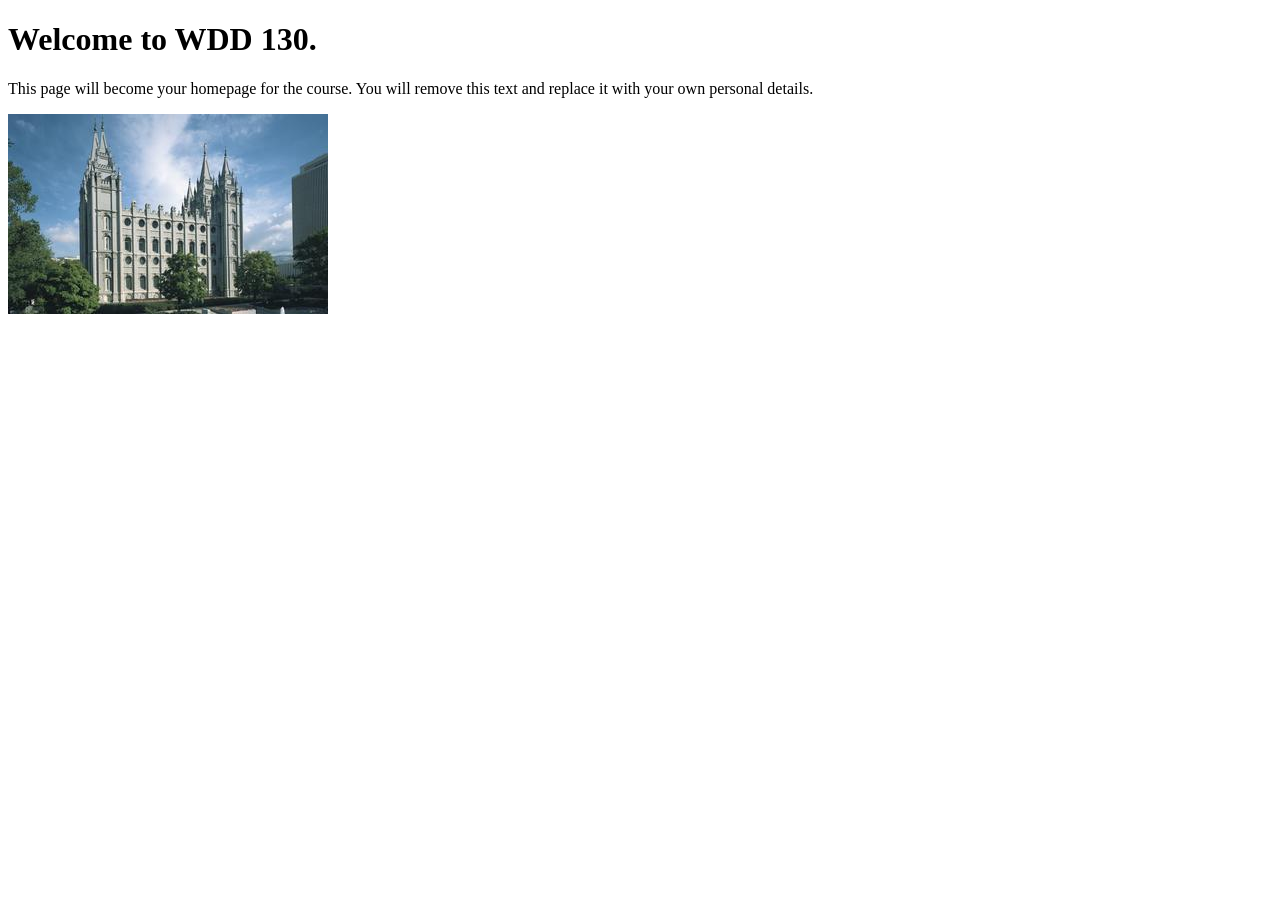
==== index.html @ 87741fb8 "Initial commit" ====
<!DOCTYPE html>
<html lang="en">
<head>
    <meta charset="UTF-8">
    <meta name="viewport" content="width=device-width, initial-scale=1.0">
    <title>WDD 130 | Personal Homepage</title>
</head>
<body>
    <h1>Welcome to WDD 130.</h1>
    <p>This page will become your homepage for the course. You will remove this text and replace it with your own personal details.</p>

    <img src="images/salt-lake-temple.jpg" alt="The Salt Lake Temple.">
</body>
</html>
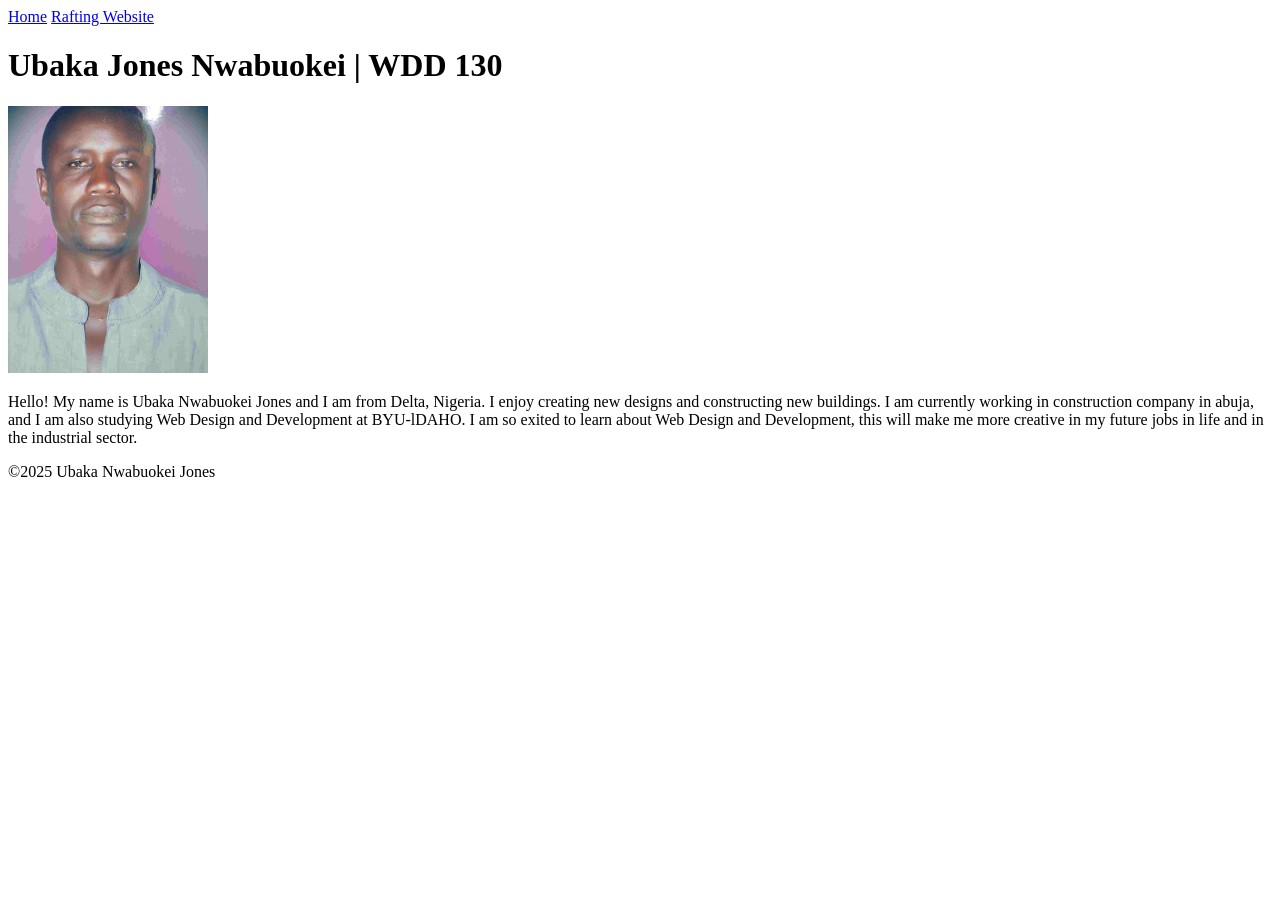
==== commit 9a2cc69d: "Introduction" ====
--- a/index.html
+++ b/index.html
@@ -1,14 +1,34 @@
 <!DOCTYPE html>
 <html lang="en">
+
 <head>
     <meta charset="UTF-8">
     <meta name="viewport" content="width=device-width, initial-scale=1.0">
-    <title>WDD 130 | Personal Homepage</title>
+    <title>Ubaka Nwabuokei Jones | WDD130</title>
 </head>
+
 <body>
-    <h1>Welcome to WDD 130.</h1>
-    <p>This page will become your homepage for the course. You will remove this text and replace it with your own personal details.</p>
+    <header>
+        <nav>
+            <a href="#">Home</a>
+            <a href="#">Rafting Website</a>
+        </nav>
+    </header>
+    <main>
+        <h1>Ubaka Jones Nwabuokei | WDD 130</h1>
+        <img src="images/profile.jpg" alt="Hello, my name is Ubaka Nwabuokei Jones" width="200">
+        <p>
+            Hello! My name is Ubaka Nwabuokei Jones and I am from Delta, Nigeria. I enjoy creating
+            new designs and constructing new buildings. I am currently working in construction
+            company in abuja,
+            and I am also studying Web Design and Development at BYU-lDAHO. I am so exited to learn
+            about Web Design and Development, this will make me more creative in my future jobs in
+            life and in the industrial sector.
+        </p>
+    </main>
+    <footer>
+        <p>©2025 Ubaka Nwabuokei Jones</p>
+    </footer>
+</body>
 
-    <img src="images/salt-lake-temple.jpg" alt="The Salt Lake Temple.">
-</body>
 </html>
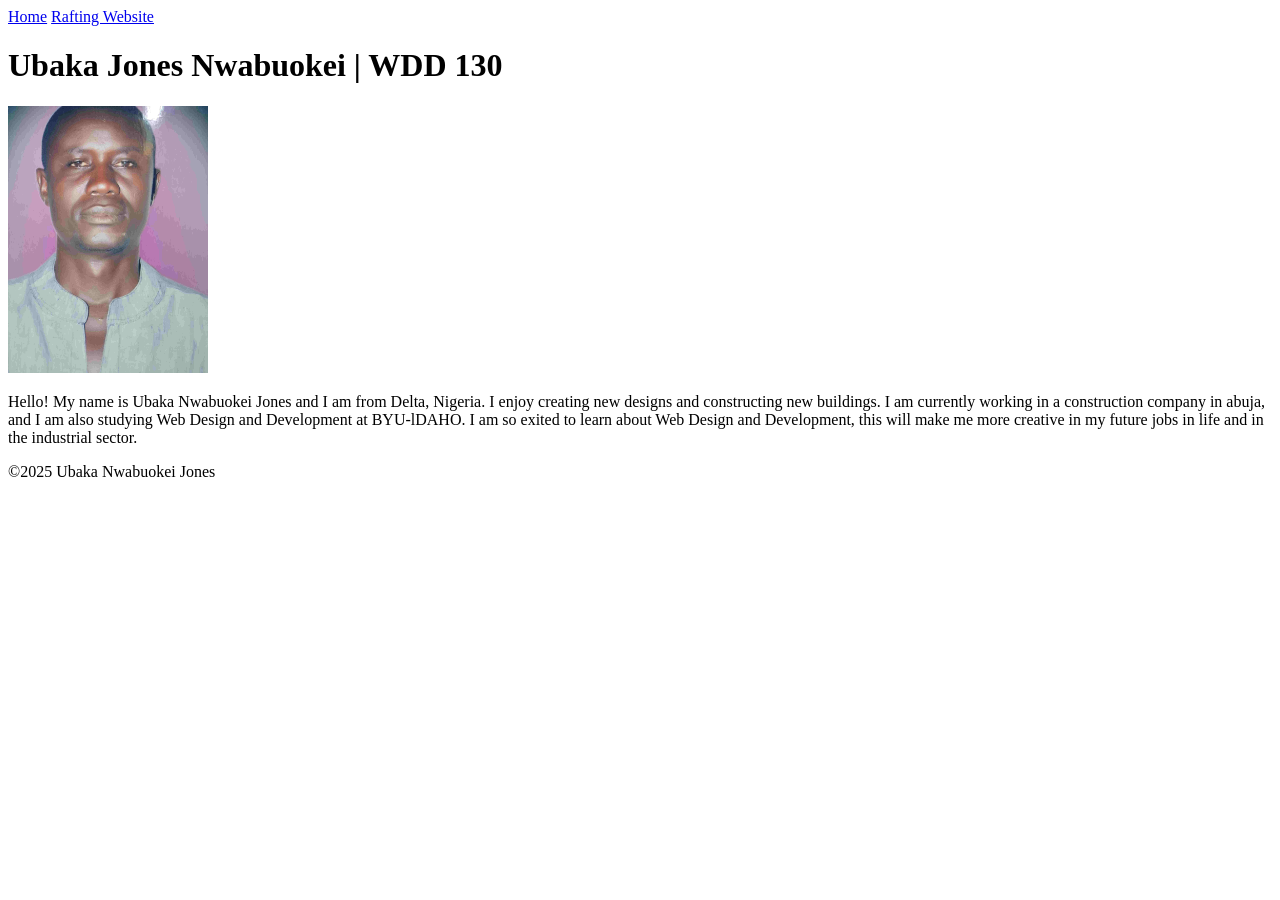
==== commit 89d5235c: "Homepage" ====
--- a/index.html
+++ b/index.html
@@ -19,11 +19,10 @@
         <img src="images/profile.jpg" alt="Hello, my name is Ubaka Nwabuokei Jones" width="200">
         <p>
             Hello! My name is Ubaka Nwabuokei Jones and I am from Delta, Nigeria. I enjoy creating
-            new designs and constructing new buildings. I am currently working in construction
-            company in abuja,
-            and I am also studying Web Design and Development at BYU-lDAHO. I am so exited to learn
-            about Web Design and Development, this will make me more creative in my future jobs in
-            life and in the industrial sector.
+            new designs and constructing new buildings. I am currently working in a construction
+            company in abuja, and I am also studying Web Design and Development at BYU-lDAHO.
+            I am so exited to learn about Web Design and Development, this will make me more
+            creative in my future jobs in life and in the industrial sector.
         </p>
     </main>
     <footer>
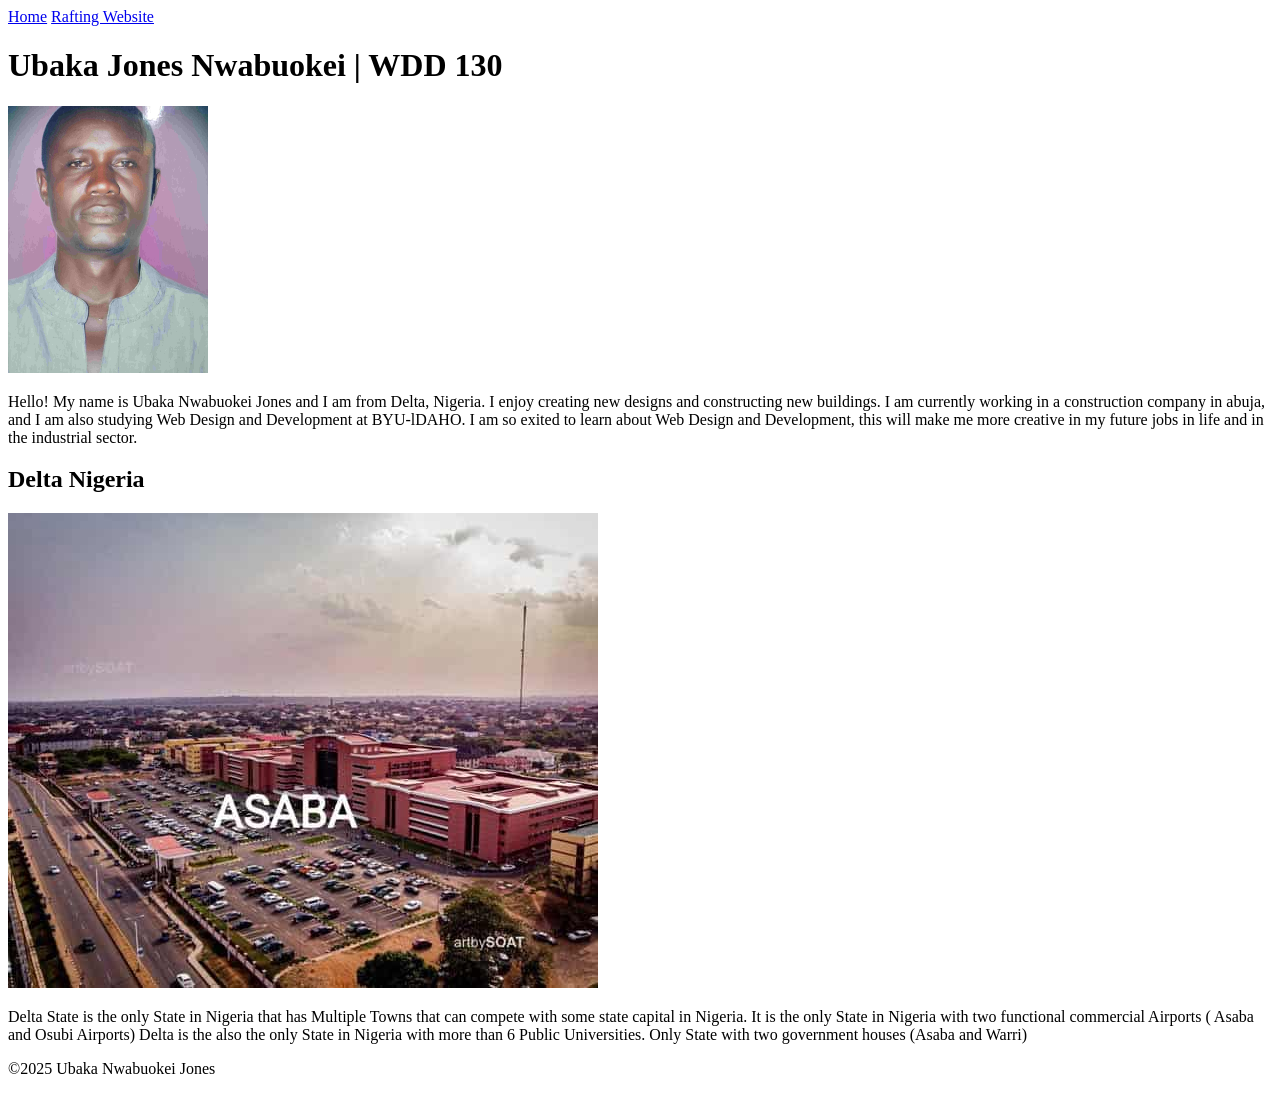
==== commit 305e1ecf: "week 2 assignment" ====
--- a/index.html
+++ b/index.html
@@ -4,14 +4,17 @@
 <head>
     <meta charset="UTF-8">
     <meta name="viewport" content="width=device-width, initial-scale=1.0">
-    <title>Ubaka Nwabuokei Jones | WDD130</title>
+    <title>Ubaka Nwabuokei Jones | WDD 130</title>
+    <meta name="description" content="Ubaka Nwabuokei |  Rafting website for rafting">
+    <meta name="author" content="Ubaka Nwabuokei Jones">
+
 </head>
 
 <body>
     <header>
         <nav>
             <a href="#">Home</a>
-            <a href="#">Rafting Website</a>
+            <a href="wwr/">Rafting Website</a>
         </nav>
     </header>
     <main>
@@ -25,6 +28,18 @@
             creative in my future jobs in life and in the industrial sector.
         </p>
     </main>
+    <aside>
+        <h2>Delta Nigeria</h2>
+        <img src="images/asaba.jpg" alt="Asaba, Delta, Nigeria">
+        <p>Delta State is the only State in Nigeria that has Multiple Towns that can compete
+            with some state
+            capital in Nigeria.
+            It is the only State in Nigeria with two functional commercial Airports ( Asaba and
+            Osubi Airports)
+            Delta is the also the only State in Nigeria with more than 6 Public Universities.
+            Only State with two government houses (Asaba and Warri)</p>
+    </aside>
+
     <footer>
         <p>©2025 Ubaka Nwabuokei Jones</p>
     </footer>
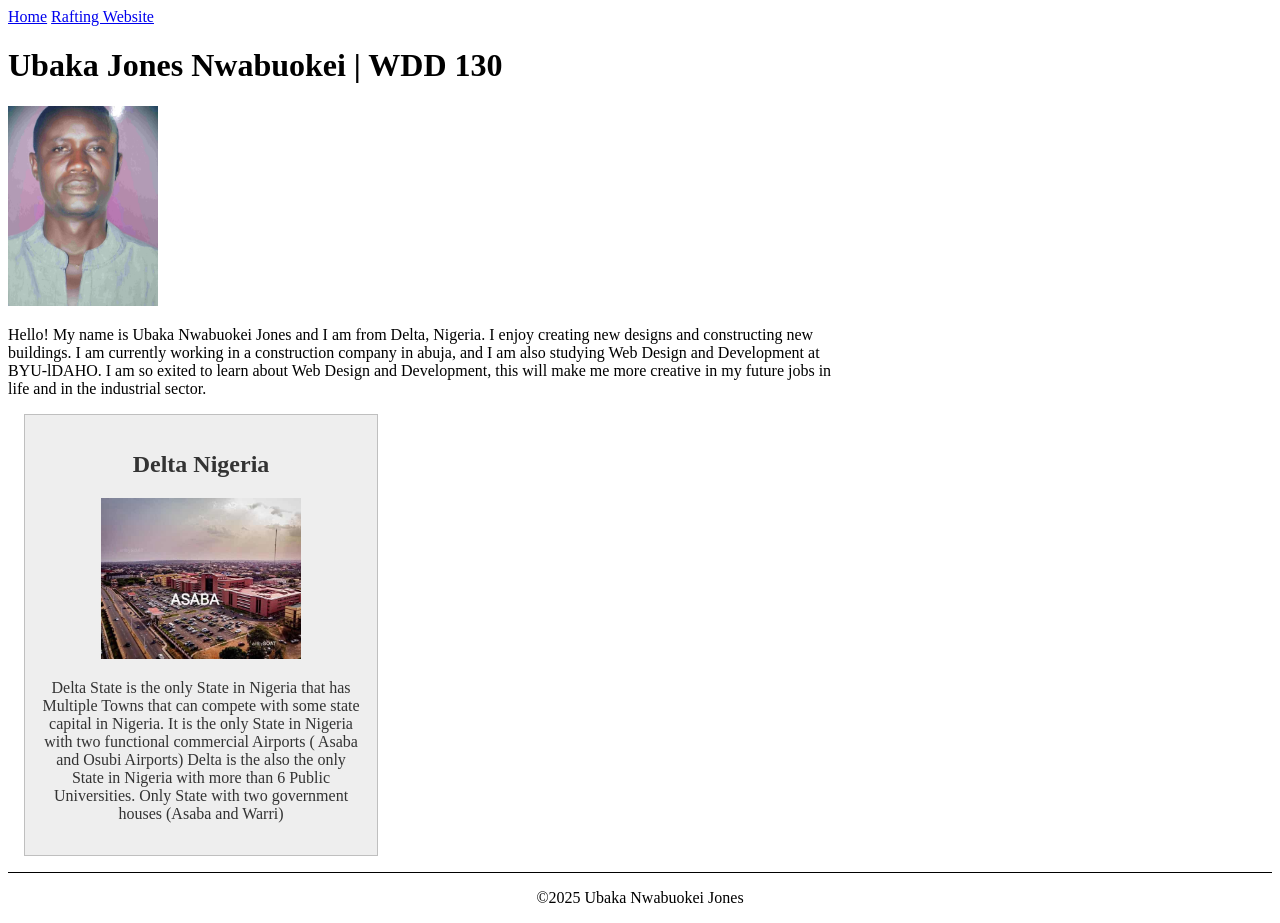
==== commit fe57daba: "Fix audit error" ====
--- a/index.html
+++ b/index.html
@@ -7,6 +7,7 @@
     <title>Ubaka Nwabuokei Jones | WDD 130</title>
     <meta name="description" content="Ubaka Nwabuokei |  Rafting website for rafting">
     <meta name="author" content="Ubaka Nwabuokei Jones">
+    <link rel="stylesheet" href="styles/styles.css">
 
 </head>
 
--- a/styles/styles.css
+++ b/styles/styles.css
@@ -0,0 +1,32 @@
+main {
+    max-width: 840px;
+}
+
+aside {
+    width: 20rem;
+    margin: 1rem;
+    border: 1px solid rgb(0 0 0 / 0.2);
+    padding: 1rem;
+    background-color: #eee;
+    color: #333;
+    text-align: center;
+}
+
+aside img {
+    width: 200px;
+    height: auto;
+}
+
+main img {
+    width: 150px;
+}
+
+p {
+    padding: 0;
+}
+
+footer {
+    margin-top: 15px;
+    border-top: 1px solid #000;
+    text-align: center;
+}
